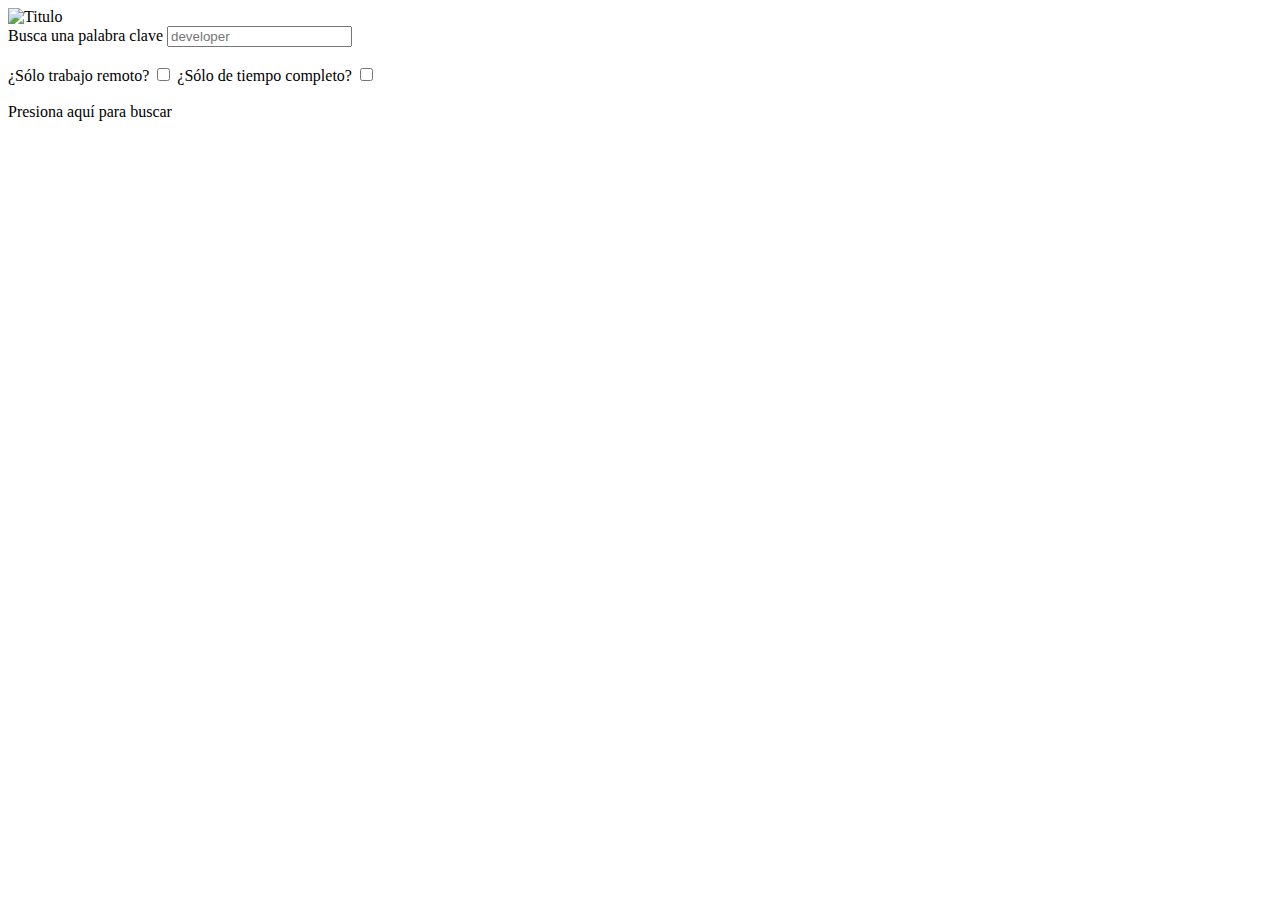
==== index.html @ 851b76c9 "bacon" ====
<!DOCTYPE html>
<html lang="en">

<head>
    <meta charset="UTF-8">
    <meta name="viewport" content="width=device-width, initial-scale=1.0">
    <script src="https://cdn.jsdelivr.net/npm/chart.js@2.9.3/dist/Chart.min.js"></script>
    <script src="https://kit.fontawesome.com/c1b4ead115.js" crossorigin="anonymous"></script>
    <link href="https://fonts.googleapis.com/css?family=Baloo+Chettan+2&display=swap" rel="stylesheet">
    <link rel="shortcut icon" href="favicon.png" type="image/x-icon">
    <meta name="author" content="TFW">
    <meta name="description" content="">
    <!-- <link rel="stylesheet" type="text/css" href="https://cdn.jsdelivr.net/npm/chart.js@2.9.3/dist/Chart.min.js"> -->
    <link rel="stylesheet" type="text/css" href="style.css">
    <title>Bacon!</title>
</head>

<body>
    <img alt="Titulo" class="imgtitle" src="titulo.png"> 

        <!-- <img class="boton" id="boton" src="favicon.png"> -->


    </form>
    <div class="flexcontainer" id="flexcontainer">
        <div class="flexcontainer_item" id="flexcontainer_item">

            <!-- Aquí se cargarán las pegas -->

        </div>



    </div>

    <form ><label for="id">Busca una palabra clave</label>
        <input type="text" id="id" placeholder="developer"> <br><br>
        ¿Sólo trabajo remoto? <input type="checkbox" id="remote">
        <i class="fas fa-bacon"></i> ¿Sólo de tiempo completo? <input type="checkbox" id="full">
        <br><br>
        <span id="boton" class="boton"><i class="fas fa-bacon"></i> Presiona aquí para buscar <i
                class="fas fa-bacon"></i></span>


    <!-- Jquery V.3.3.1 -->
    <script src="https://code.jquery.com/jquery-3.4.1.min.js"
        integrity="sha256-CSXorXvZcTkaix6Yvo6HppcZGetbYMGWSFlBw8HfCJo=" crossorigin="anonymous"></script>
    <!-- Popper JS V.1.14.3 -->
    <script src="https://cdnjs.cloudflare.com/ajax/libs/popper.js/1.14.3/umd/popper.min.js"
        integrity="sha384-ZMP7rVo3mIykV+2+9J3UJ46jBk0WLaUAdn689aCwoqbBJiSnjAK/l8WvCWPIPm49"
        crossorigin="anonymous"></script>
    <script src="script.js"></script>
    <!-- Graficos de https://www.chartjs.org/ -->
</body>

</html>
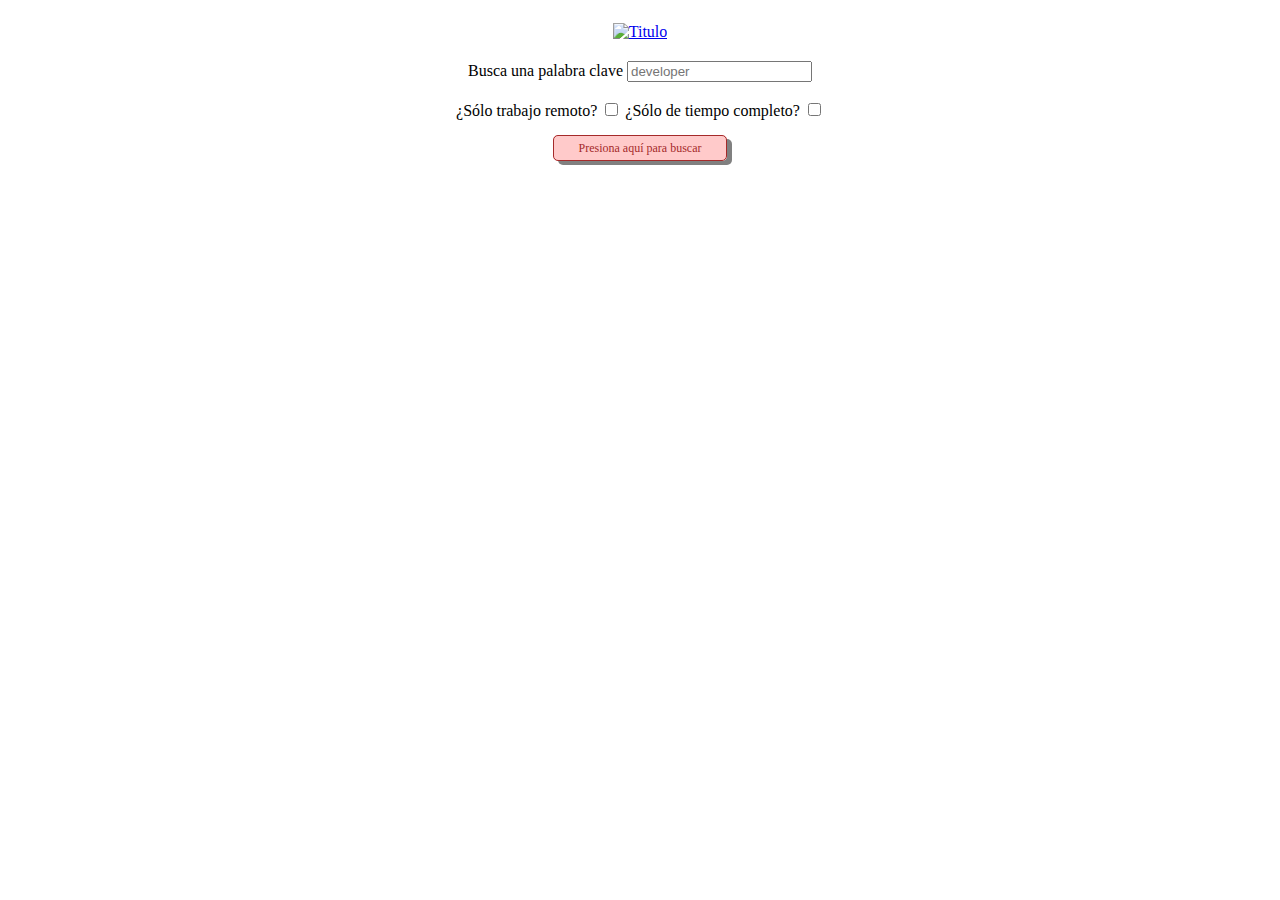
==== commit 83f778f3: "loading mascot y link a la base. limpia busqueda." ====
--- a/index.html
+++ b/index.html
@@ -16,7 +16,7 @@
 </head>
 
 <body>
-    <img alt="Titulo" class="imgtitle" src="titulo.png"> 
+    <a href="#busca"><img alt="Titulo" class="imgtitle" src="titulo.png"> </a>
 
         <!-- <img class="boton" id="boton" src="favicon.png"> -->
 
@@ -33,13 +33,17 @@
 
     </div>
 
-    <form ><label for="id">Busca una palabra clave</label>
+    <form id="busca"><label for="id">Busca una palabra clave</label>
         <input type="text" id="id" placeholder="developer"> <br><br>
         ¿Sólo trabajo remoto? <input type="checkbox" id="remote">
         <i class="fas fa-bacon"></i> ¿Sólo de tiempo completo? <input type="checkbox" id="full">
         <br><br>
         <span id="boton" class="boton"><i class="fas fa-bacon"></i> Presiona aquí para buscar <i
                 class="fas fa-bacon"></i></span>
+
+                <div id="loading" class="loading">Buscando trabajos en la base de datos...  <br>
+<img src="mascot.png" class="mascot">
+              </div>
 
 
     <!-- Jquery V.3.3.1 -->
--- a/style.css
+++ b/style.css
@@ -0,0 +1,112 @@
+body {
+  text-align: center;
+}
+
+.pega_img {
+    max-width: 100px; 
+    max-height: 80%;
+}
+
+
+
+
+.pega {
+  height: 200px;
+  color: brown; 
+font-size: 16px;
+background-color: #ffcaca;
+padding: 5px;
+border-radius: 5px 5px 5px;
+border: 1px solid brown;
+padding: 25px;
+background-color: white;
+}
+
+table > a {
+  text-decoration: none;
+  font-weight: bold;
+}
+
+.imgtitle {
+    width: 25%;
+    text-align: center;
+    padding-bottom: 10px;
+    padding-top: 15px;
+}
+
+/* On the flex container */
+.flexcontainer {
+    display: flex;
+    align-items: center;
+    justify-content: space-evenly;
+   background-color: brown;
+   background-image: url(fondo.jpg);
+   background-size: 50%;
+    flex-wrap: wrap;
+    /* Or do it all in one line
+      with flex flow */
+    
+    /* tweak where items line
+       up on the row
+       valid values are: flex-start,
+       flex-end, space-between,
+       space-around, stretch */
+    align-content: space-around;
+ }
+
+ form {
+   padding-top: 10px;
+ }
+
+ form > span.boton {
+  color: brown; 
+font-size: 12px;
+background-color: #ffcaca;
+background-size: 20px 20px;
+background-repeat:no-repeat;
+background-position:2px;
+padding: 5px;
+border-radius: 5px 5px 5px;
+border: 1px solid brown;
+padding-left: 25px;
+padding-right: 25px;
+box-shadow: 5px 4px gray;
+
+ }
+
+ i {
+   font-size: 12px;
+   color: brown;
+ }
+
+ .flexcontainer_item{
+   text-align: center;
+   background-color: #ffcaca;
+   
+ }
+
+ .pegaInfo {
+  padding: 5px;
+  border-radius: 5px 5px 5px;
+border: 1px solid brown;
+max-width: 350px;
+max-height: 180px;
+background-color: #ffffff;
+ }
+
+ .loading {
+   padding-top: 20px;
+  text-align: center;
+  
+  visibility: hidden;
+ }
+
+ .loading > p{
+   text-align: center;
+   align-content: center;
+ }
+ .mascot
+{
+  width: 30%;
+  height: auto;
+}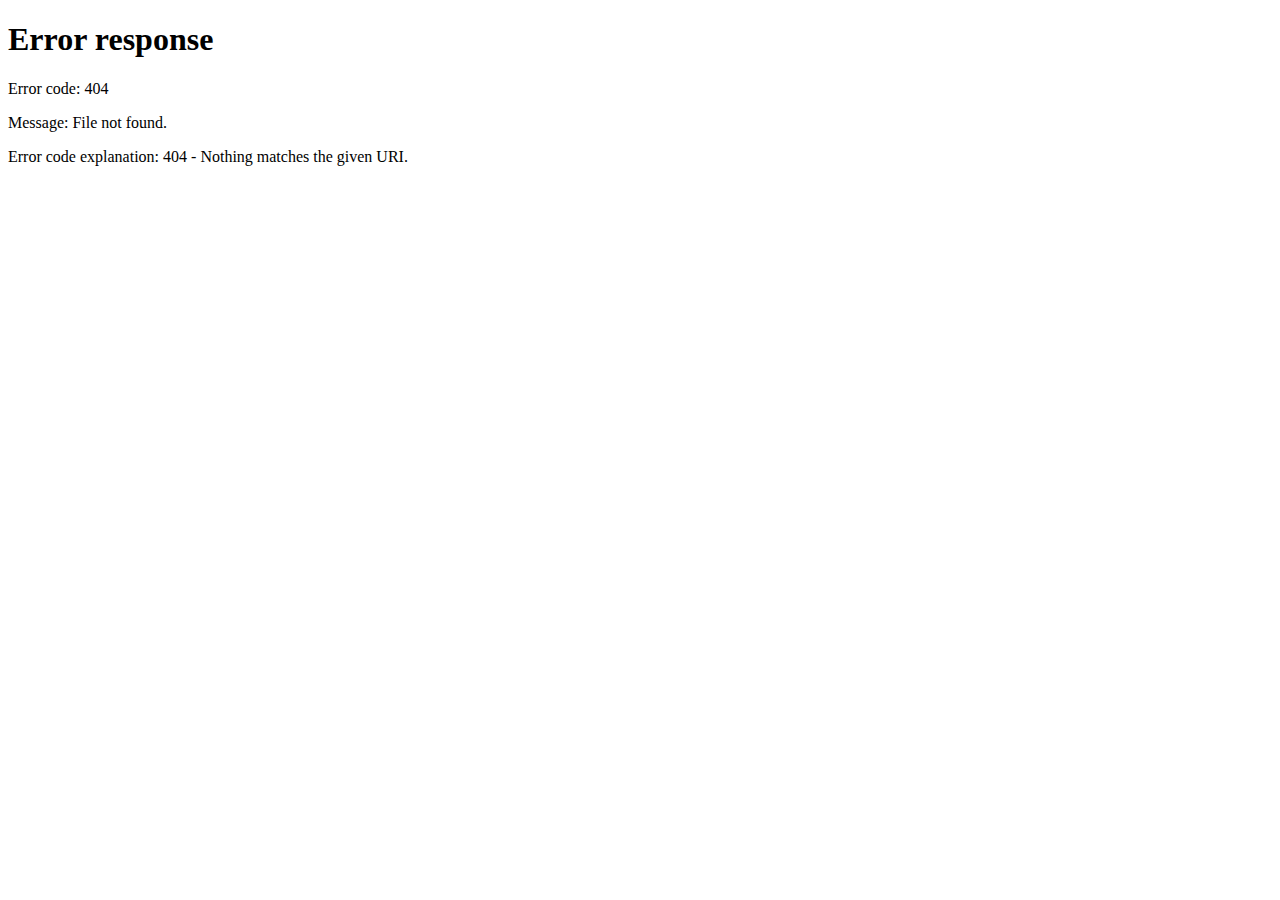
==== commit 4c29e4b0: "index refresh" ====
--- a/index.html
+++ b/index.html
@@ -1,60 +1,13 @@
-<!DOCTYPE html>
-<html lang="en">
-
-<head>
-    <meta charset="UTF-8">
-    <meta name="viewport" content="width=device-width, initial-scale=1.0">
-    <script src="https://cdn.jsdelivr.net/npm/chart.js@2.9.3/dist/Chart.min.js"></script>
-    <script src="https://kit.fontawesome.com/c1b4ead115.js" crossorigin="anonymous"></script>
-    <link href="https://fonts.googleapis.com/css?family=Baloo+Chettan+2&display=swap" rel="stylesheet">
-    <link rel="shortcut icon" href="favicon.png" type="image/x-icon">
-    <meta name="author" content="TFW">
-    <meta name="description" content="">
-    <!-- <link rel="stylesheet" type="text/css" href="https://cdn.jsdelivr.net/npm/chart.js@2.9.3/dist/Chart.min.js"> -->
-    <link rel="stylesheet" type="text/css" href="style.css">
-    <title>Bacon!</title>
-</head>
-
-<body>
-    <a href="#busca"><img alt="Titulo" class="imgtitle" src="titulo.png"> </a>
-
-        <!-- <img class="boton" id="boton" src="favicon.png"> -->
-
-
-    </form>
-    <div class="flexcontainer" id="flexcontainer">
-        <div class="flexcontainer_item" id="flexcontainer_item">
-
-            <!-- Aquí se cargarán las pegas -->
-
-        </div>
-
-
-
-    </div>
-
-    <form id="busca"><label for="id">Busca una palabra clave</label>
-        <input type="text" id="id" placeholder="developer"> <br><br>
-        ¿Sólo trabajo remoto? <input type="checkbox" id="remote">
-        <i class="fas fa-bacon"></i> ¿Sólo de tiempo completo? <input type="checkbox" id="full">
-        <br><br>
-        <span id="boton" class="boton"><i class="fas fa-bacon"></i> Presiona aquí para buscar <i
-                class="fas fa-bacon"></i></span>
-
-                <div id="loading" class="loading">Buscando trabajos en la base de datos...  <br>
-<img src="mascot.png" class="mascot">
-              </div>
-
-
-    <!-- Jquery V.3.3.1 -->
-    <script src="https://code.jquery.com/jquery-3.4.1.min.js"
-        integrity="sha256-CSXorXvZcTkaix6Yvo6HppcZGetbYMGWSFlBw8HfCJo=" crossorigin="anonymous"></script>
-    <!-- Popper JS V.1.14.3 -->
-    <script src="https://cdnjs.cloudflare.com/ajax/libs/popper.js/1.14.3/umd/popper.min.js"
-        integrity="sha384-ZMP7rVo3mIykV+2+9J3UJ46jBk0WLaUAdn689aCwoqbBJiSnjAK/l8WvCWPIPm49"
-        crossorigin="anonymous"></script>
-    <script src="script.js"></script>
-    <!-- Graficos de https://www.chartjs.org/ -->
-</body>
-
+<!DOCTYPE html>
+<html lang="en">
+<head>
+    <meta charset="UTF-8">
+    <meta name="viewport" content="width=device-width, initial-scale=1.0">
+    <title>Bacon!</title>
+    <link rel="shortcut icon" href="./view/img/favicon.png" type="image/x-icon">
+    <meta http-equiv="refresh" content="0.5; url=./view/index.html">
+</head>
+<body>
+    
+</body>
 </html>